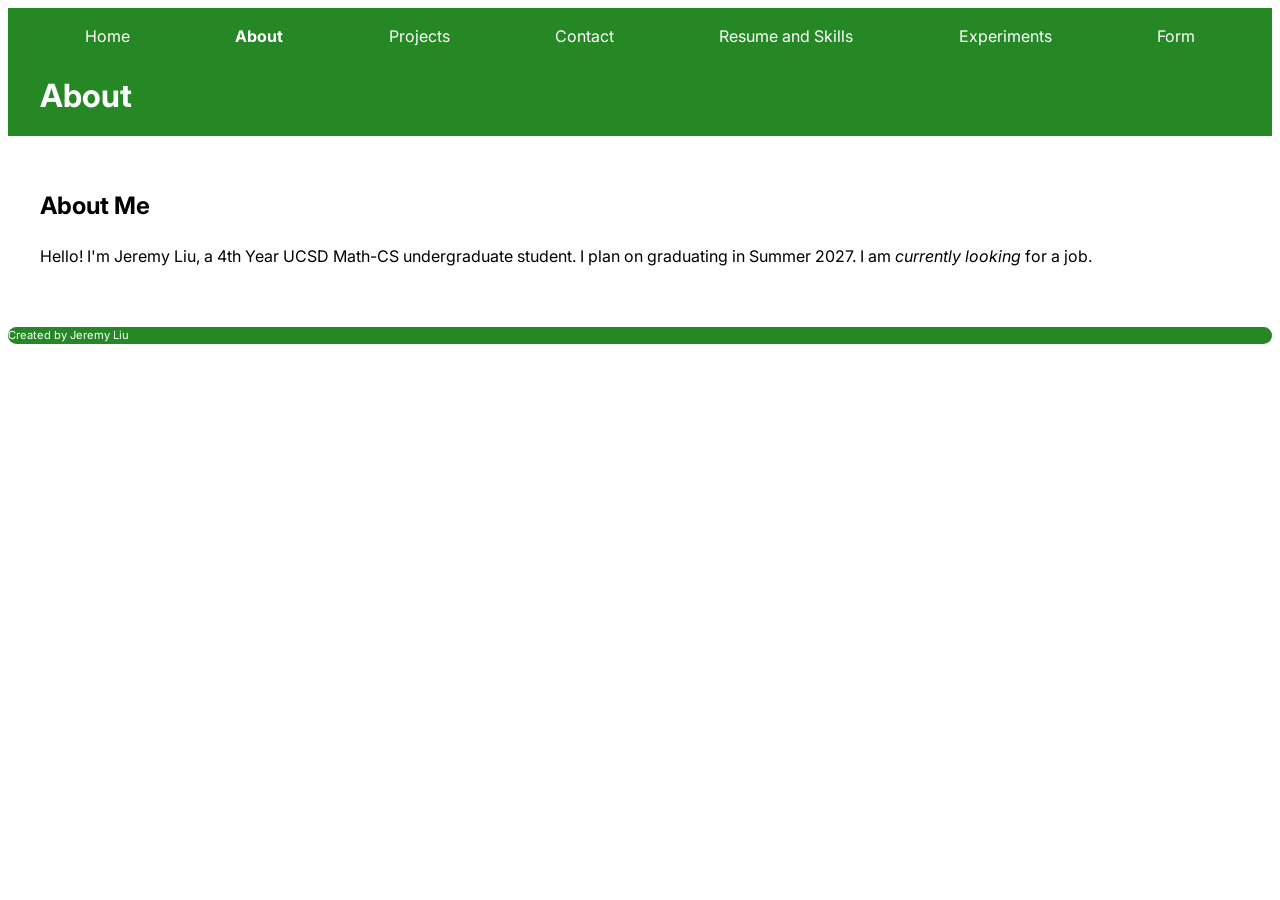
==== about.html @ 753465a3 "finished parts 1 and 2, making a form with no javascript." ====
<!DOCTYPE html>
<html lang="en">

<head>
    <meta charset="utf-8">
    <meta name="viewport" content="width=device-width, initial-scale=1">
    <title>About | Jeremy</title>
    <link rel="icon" href="media/favicon-32x32.png" type="image/png">
    <link rel="stylesheet" href="style.css">
</head>

<body>
    <header class="site-header">
        <nav>
            <ul>
                <li><a href="index.html">Home</a></li>
                <li><a href="about.html" aria-current="page">About</a></li>
                <li><a href="projects.html">Projects</a></li>
                <li><a href="contact.html">Contact</a></li>
                <li><a href="resume.html">Resume and Skills</a></li>
                <li><a href="experiments.html">Experiments</a></li>
                <li><a href="form-no-js.html">Form</a></li>
            </ul>
        </nav>
        <h1>About</h1>
    </header>
    <main>
        <h2>About Me</h2>
        <p>Hello! I'm Jeremy Liu, a 4th Year UCSD Math-CS undergraduate student. I plan on graduating in Summer 2027. I
            am <em>currently looking</em> for a job.</p>
    </main>
    <footer>
        <p>Created by Jeremy Liu</p>
    </footer>
</body>

</html>
---- style.css ----
/*Jeremy Liu*/
/*https://github.com/GermTheGreat/CSE134B-HW3*/
@import url('https://fonts.googleapis.com/css2?family=Inter:wght@400;700&display=swap');


html {
    margin: 0;
    padding: 0;
}

:root {
    --primary-color: #258825;
    --secondary-color: white;
    --border-radius: 10px;
    --font-family: 'Inter', sans-serif;
}

body {
    color: black;
    line-height: 1.5;
    background-color: var(--secondary-color);
    font-family: var(--font-family);
}

nav ul {
    /* Navigation list styling. 
    This targets the navigation list within the header.
    Allows the navigation list inside nav to lay out the links as a wrapping flex row*/
    display: flex;
    flex-wrap: wrap;
    list-style: none;
    justify-content: space-around;
    align-items: center;
    gap: 0.5rem 1rem;
    padding: 1rem 2rem;
    margin: 0;
}

nav a[aria-current="page"] {
    /* This highlights the current page link in the navigation header */
    font-weight: bold;
}

main {
    max-width: 1280px;
    margin: 0 auto;
    padding: 2rem;
}

nav {
    background-color: var(--primary-color);
}

.site-header {
    position: sticky;
    top: 0;
    z-index: 1000;
    background-color: var(--primary-color);
    color: var(--secondary-color);
}

.site-header h1 {
    /* This targets the main heading within the site header.
    This is a descendant selector, where the h1 is a descendant of 
    the .site-header element.*/
    margin: 0;
    padding: 0.5rem 2rem 1rem;

}

h1 {
    font-size: 2rem;
}

h2 {
    font-size: 1.5rem;
}

h3 {
    font-size: 1.17rem;
}

footer {
    font-size: 0.7rem;
    background-color: var(--primary-color);
    color: var(--secondary-color);
    border-radius: var(--border-radius);
}

button {
    font-size: 1rem;
    padding: 0.5em 1em;
    font-family: inherit;
    border-radius: var(--border-radius);
    margin-top: 12px;
}

.status-badge {
    display: inline-block;
    padding: 0.1em 0.6em;
}

.status-badge[data-status="complete"] {
    /* This targets the status badge for items that are complete.
    It is an attribute selector, as based on the status attribute of the element, 
    we are able to apply specific styles to these different elements. */
    font-style: italic;
    background-color: green;
    color: var(--secondary-color);
}

.status-badge[data-status="in-progress"] {
    /* This targets the status badge for items that are in progress.
    It is an attribute selector, as based on the status attribute of the element, 
    we are able to apply specific styles to these different elements. */
    font-style: italic;
    background-color: #6856F0;
    color: var(--secondary-color);
}

progress {
    height: 1em;
    width: 30%;
    accent-color: var(--primary-color);
}

input:not([type="checkbox"]),
textarea {
    max-width: 100%;
    width: 100%;
    box-sizing: border-box;
    font-family: inherit;
    padding: 5px;
    font: inherit;
}

iframe {
    max-width: 100%;
    width: 100%;
}

video {
    max-width: 100%;
    width: 100%;
    height: auto;
}

img {
    max-width: 100%;
    height: auto;
}

@media screen and (max-width: 768px) {
    /* This section contains styles for screens with a maximum width of 768px.
       It adjusts the layout of the navigation and site header for smaller screens, 
       by unsticking the header at the top of the page, and transforming the navigation 
       list into a vertical column.*/

    nav ul {
        flex-direction: column;
        align-items: flex-start;
    }

    .site-header {
        position: static;
    }
}

article>h3 {
    /* This targets the h3 elements that are direct children of article elements.
    This is a child selector combinator, where a small dividing line is added below
    the h3 elements within the article elements, alongside some small padding adjustments.
    This helps visually separate the headings within the article content.*/
    border-bottom: 2px solid var(--primary-color);
    padding-bottom: 0.5rem;
    margin-bottom: 1rem;
}

a {
    text-decoration: none;
}

a:hover {
    color: #A64FCF;
    text-decoration: underline;
}

.site-header a {
    color: var(--secondary-color);
}

.site-header a:hover {
    text-decoration: underline;
}

a:focus,
input:focus,
button:focus,
textarea:focus,
audio:focus,
video:focus {
    outline: 2px solid var(--primary-color);
}

.site-header a:focus {
    outline: 2px solid var(--secondary-color);
}

form label {
    font-weight: 600;
}

form>fieldset {
    margin-bottom: 6px;
    border: 2px solid #767676;
    padding: 10px;
    min-width: 0;
    max-width: 40rem;
}

form div {
  display: flex;
  flex-direction: column;
  gap: 4px;
}

::placeholder {
    color: #767676;
    opacity: 1;
}

textarea{
    min-height: 6em;
    resize: vertical;
    border: 2px solid #767676;
}

label {
    margin-top: 12px;
}

input{
    border: 2px solid #767676;
}

input:user-invalid,
textarea:user-invalid {
    border: 2px dashed red;
}

input:user-valid,
textarea:user-valid {
    border: 2px solid green;
}
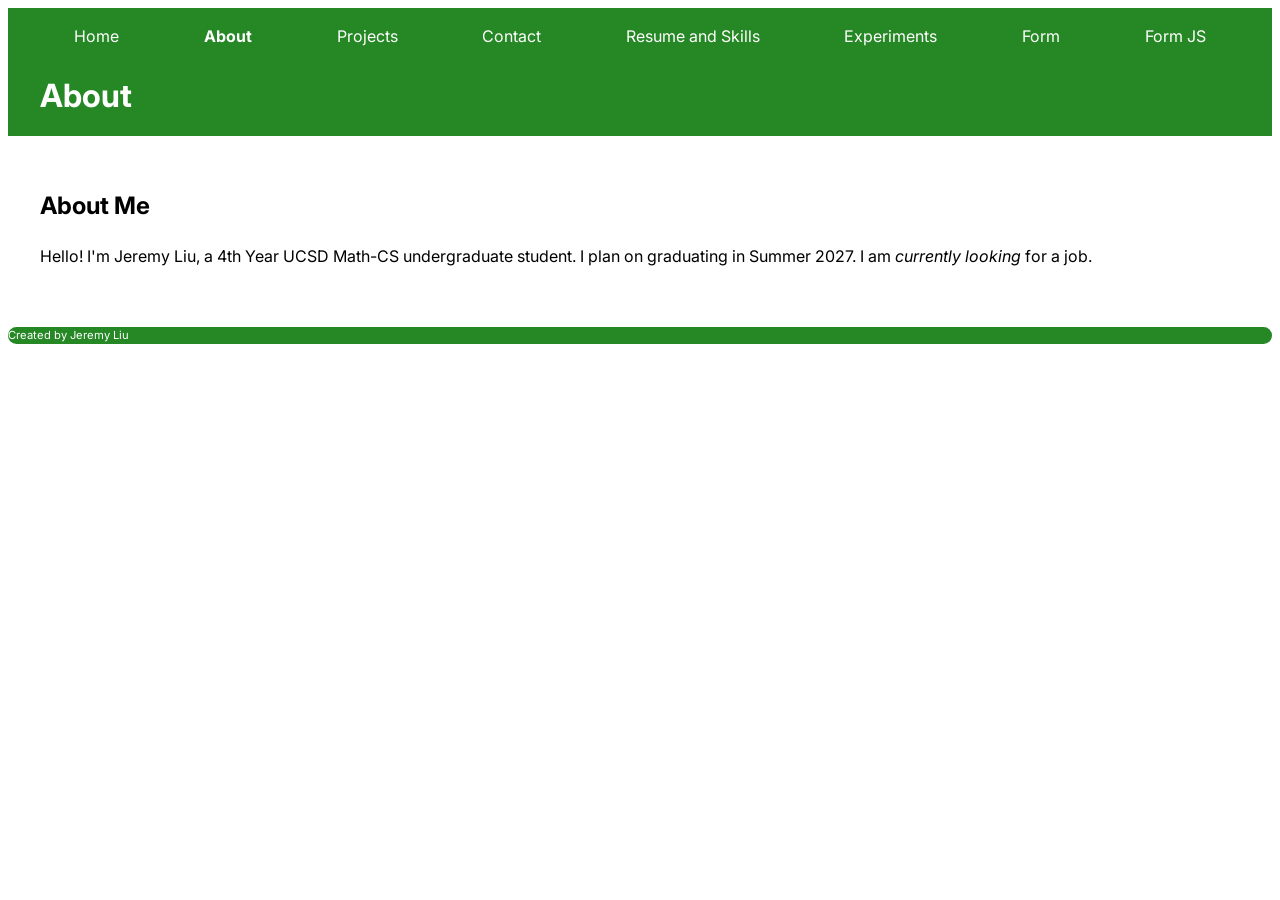
==== commit a54ddc1b: "worked on part 3" ====
--- a/about.html
+++ b/about.html
@@ -20,6 +20,7 @@
                 <li><a href="resume.html">Resume and Skills</a></li>
                 <li><a href="experiments.html">Experiments</a></li>
                 <li><a href="form-no-js.html">Form</a></li>
+                <li><a href="form-with-js.html">Form JS</a></li>
             </ul>
         </nav>
         <h1>About</h1>
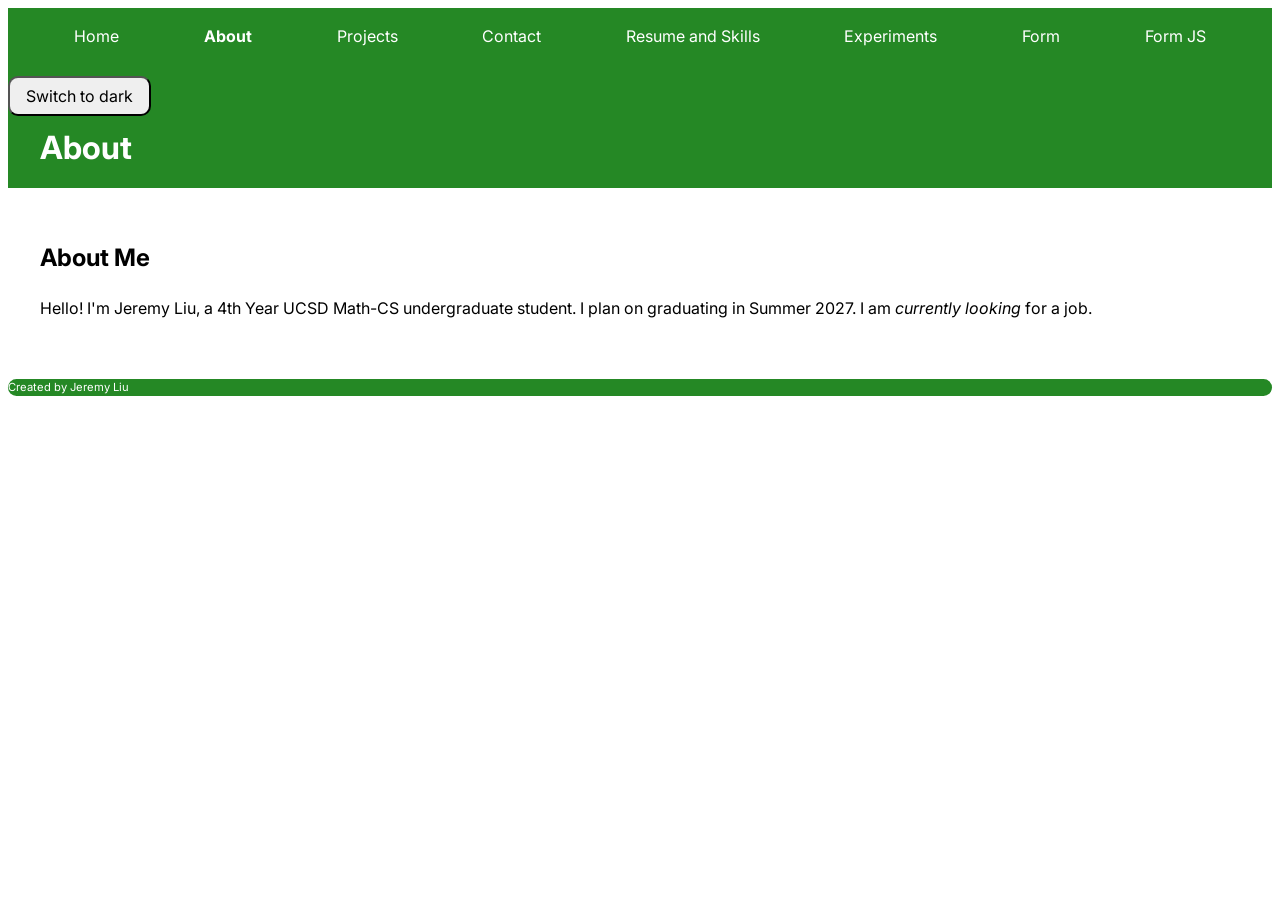
==== commit 9b3a9e36: "finished part 3 and 4" ====
--- a/about.html
+++ b/about.html
@@ -7,6 +7,7 @@
     <title>About | Jeremy</title>
     <link rel="icon" href="media/favicon-32x32.png" type="image/png">
     <link rel="stylesheet" href="style.css">
+    <script src="theme.js" defer></script>
 </head>
 
 <body>
@@ -23,6 +24,7 @@
                 <li><a href="form-with-js.html">Form JS</a></li>
             </ul>
         </nav>
+        <button type="button" id="theme-toggle" hidden>Switch to dark</button>
         <h1>About</h1>
     </header>
     <main>
--- a/style.css
+++ b/style.css
@@ -1,5 +1,5 @@
 /*Jeremy Liu*/
-/*https://github.com/GermTheGreat/CSE134B-HW3*/
+/*https://github.com/GermTheGreat/CSE134B-HW4*/
 @import url('https://fonts.googleapis.com/css2?family=Inter:wght@400;700&display=swap');
 
 
@@ -10,15 +10,36 @@
 
 :root {
     --primary-color: #258825;
+    --text-color: black;
+    --background-color: white;
     --secondary-color: white;
+    --link-hover-color: #A64FCF;
+    --placeholder-color: #767676;
+    --error-color: #b00020;
+    --link-color: #0000EE;
+    --focus-color: #258825;
+    --user-valid-color: #258825;
+    --user-invalid-color: #b00020;
     --border-radius: 10px;
     --font-family: 'Inter', sans-serif;
 }
 
+:root[data-theme="dark"] {
+    color-scheme: dark;
+    --text-color: #eeeeee;
+    --background-color: #121212;
+    --link-color: #8ab4f8;
+    --link-hover-color: #d0a0f0;
+    --placeholder-color: #b0b0b0;
+    --error-color: #ff8a80;
+    --user-invalid-color: #ff8a80;
+    --focus-color: #8ab4f8;
+}
+
 body {
-    color: black;
+    color: var(--text-color);
     line-height: 1.5;
-    background-color: var(--secondary-color);
+    background-color: var(--background-color);
     font-family: var(--font-family);
 }
 
@@ -65,7 +86,6 @@
     the .site-header element.*/
     margin: 0;
     padding: 0.5rem 2rem 1rem;
-
 }
 
 h1 {
@@ -178,10 +198,11 @@
 
 a {
     text-decoration: none;
+    color: var(--link-color);
 }
 
 a:hover {
-    color: #A64FCF;
+    color: var(--link-hover-color);
     text-decoration: underline;
 }
 
@@ -199,7 +220,7 @@
 textarea:focus,
 audio:focus,
 video:focus {
-    outline: 2px solid var(--primary-color);
+    outline: 2px solid var(--focus-color);
 }
 
 .site-header a:focus {
@@ -212,7 +233,7 @@
 
 form>fieldset {
     margin-bottom: 6px;
-    border: 2px solid #767676;
+    border: 2px solid var(--placeholder-color);
     padding: 10px;
     min-width: 0;
     max-width: 40rem;
@@ -225,14 +246,14 @@
 }
 
 ::placeholder {
-    color: #767676;
+    color: var(--placeholder-color);
     opacity: 1;
 }
 
 textarea{
     min-height: 6em;
     resize: vertical;
-    border: 2px solid #767676;
+    border: 2px solid var(--placeholder-color);
 }
 
 label {
@@ -240,15 +261,36 @@
 }
 
 input{
-    border: 2px solid #767676;
+    border: 2px solid var(--placeholder-color);
 }
 
 input:user-invalid,
 textarea:user-invalid {
-    border: 2px dashed red;
+    border: 2px dashed var(--user-invalid-color);
 }
 
 input:user-valid,
 textarea:user-valid {
-    border: 2px solid green;
+    border: 2px solid var(--user-valid-color);
+}
+
+.error-item { 
+    margin: 0; padding: 0.25rem 0.5rem; border-left: 4px solid var(--error-color);
+}
+
+#comments-info { 
+    margin: -0.25rem 0 0; 
+}
+
+#error-area { 
+    margin: 0.25rem 0 0.5rem; gap: 0.15rem; 
+    display: flex; flex-direction: column; gap: 0.25rem; margin: 1rem 0;
+}
+
+@media (prefers-reduced-motion: reduce) {
+    ::view-transition-group(*),
+    ::view-transition-old(*),
+    ::view-transition-new(*) {
+        animation: none;
+    }
 }
